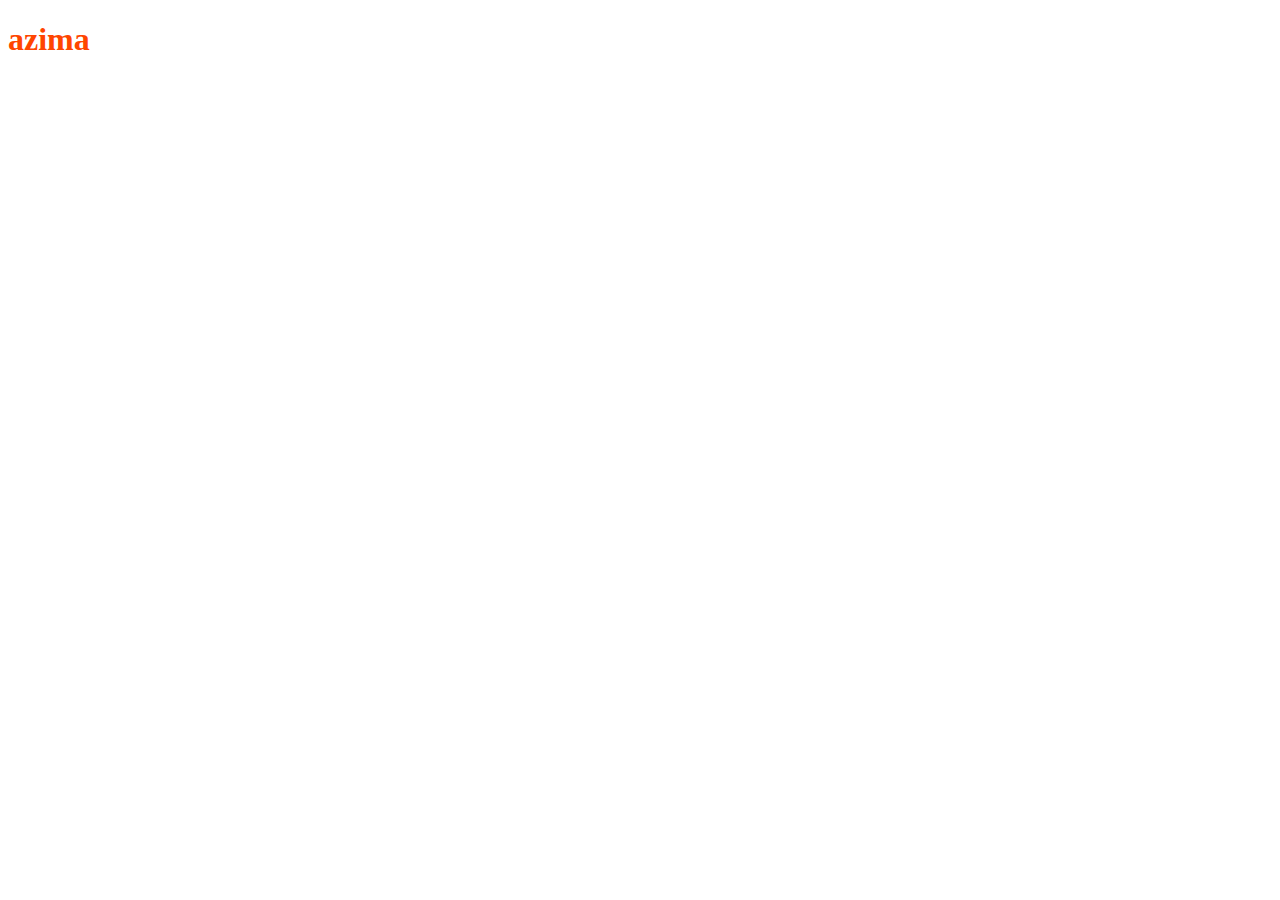
==== TP1/index.html @ 108f7ac0 "Création du projet" ====
<!DOCTYPE html>
<html lang="en">
<head>
    <meta charset="UTF-8">
    <meta http-equiv="X-UA-Compatible" content="IE=edge">
    <meta name="viewport" content="width=device-width, initial-scale=1.0">
    <title>TP1</title>
    <link rel="stylesheet" href="style.css">
</head>
<body>
    <h1>azima</h1>
</body>
<script src="script.js"></script>
</html>
---- TP1/style.css ----
h1{
    color: orangered;
}
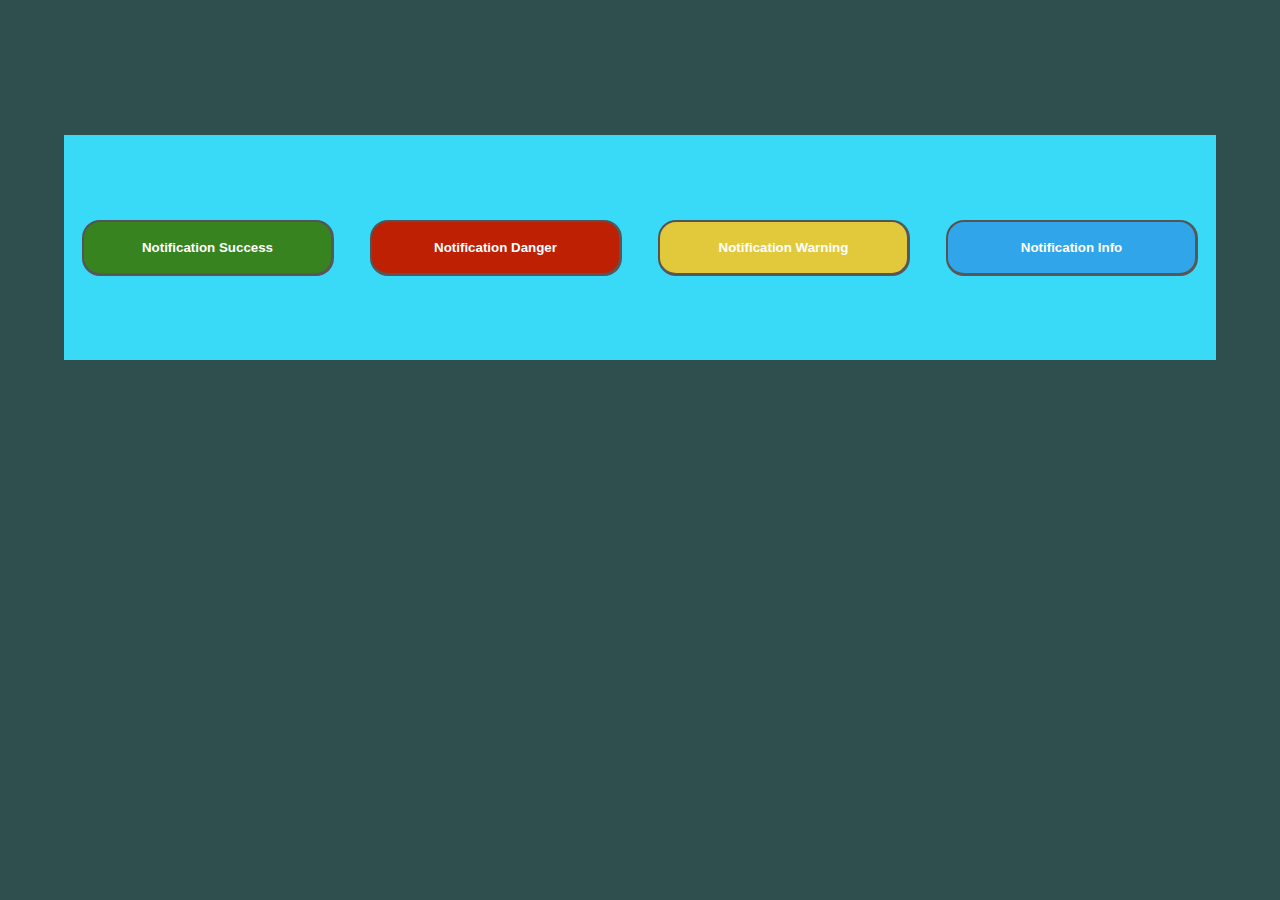
==== commit 1301fc2e: "Réalisation du TP1 et du TP3" ====
--- a/TP1/index.html
+++ b/TP1/index.html
@@ -8,7 +8,17 @@
     <link rel="stylesheet" href="style.css">
 </head>
 <body>
-    <h1>azima</h1>
+    <div class="container" id="container">
+        <div id="mini_contain">
+            <button class="notif" data-color="success" id="success">Notification Success</button>
+            <button class="notif" data-color="danger" id="danger">Notification Danger</button>
+            <button class="notif" data-color="warning" id="warning">Notification Warning</button>
+            <button class="notif" data-color="info" id="info">Notification Info</button>
+        </div>
+    </div>
+    <div class="allp">
+
+    </div>
 </body>
 <script src="script.js"></script>
 </html>--- a/TP1/style.css
+++ b/TP1/style.css
@@ -1,3 +1,91 @@
-h1{
-    color: orangered;
-}+body{
+    display: flex;
+    justify-content: center;
+    align-items:  center;
+    margin: 0;
+    overflow: hidden;
+}
+.container{
+    width: 150vh;
+    height: 70vh;
+    background-color: darkslategrey;
+    padding: 15vh;
+}
+.allp{
+    height: 100vh;
+    width: 50vh;
+    background-color: rgb(56, 218, 247);
+    display: flex;
+    flex-direction: column-reverse;
+    justify-content: center;
+    align-items: center;
+    
+}
+#mini_contain{
+    background-color: rgb(56, 218, 247);
+    display: flex;
+    justify-content: center;
+    align-items: center;
+    height: 25vh;
+}
+.notif{
+    margin-left:2vh ;
+    margin-right:2vh ;
+    width: 28vh;
+    padding: 2vh;
+    display: flex;
+    justify-content: center;
+    align-items: center;
+    border-radius: 2vh;
+    border-bottom: 3px solid rgb(87, 87, 88);
+    border-right: 3px solid rgb(87, 87, 88);
+    font-family: Arial, Helvetica, sans-serif;
+    font-weight:bold;
+    color: white;
+}
+#success, .ResultatSuccess{
+    background-color: rgb(55, 131, 32);
+}
+#danger, .ResultatDanger{
+    background-color: rgb(190, 32, 4);
+}
+#warning, .ResultatWarning{
+    background-color: rgb(226, 201, 59);
+}
+#info, .ResultatInfo{
+    background-color: rgb(49, 165, 233);
+}
+.ResultatSuccess, .ResultatDanger, .ResultatWarning, .ResultatInfo{
+    width: 30vh;
+    height: 8vh;
+    display: flex;
+    justify-content: center;
+    align-items: center;
+    border-radius: 2vh;
+    color: whitesmoke;
+    font-weight:bold;
+    vertical-align: text-bottom;
+}
+.ResultatSuccess, .ResultatDanger, .ResultatWarning, .ResultatInfo{
+    animation-duration: 10s ;
+    animation-name: slidein;
+  }
+  
+  @keyframes slidein {
+    from {
+      margin-left: 1vh;
+      width: 50vh;
+    }
+    75% {
+      font-size: 4vh;
+      width: 50%;
+      opacity: 0.5;
+    }
+  
+    to {
+      
+      height: 0;
+      width: 0;
+      
+    }
+  }
